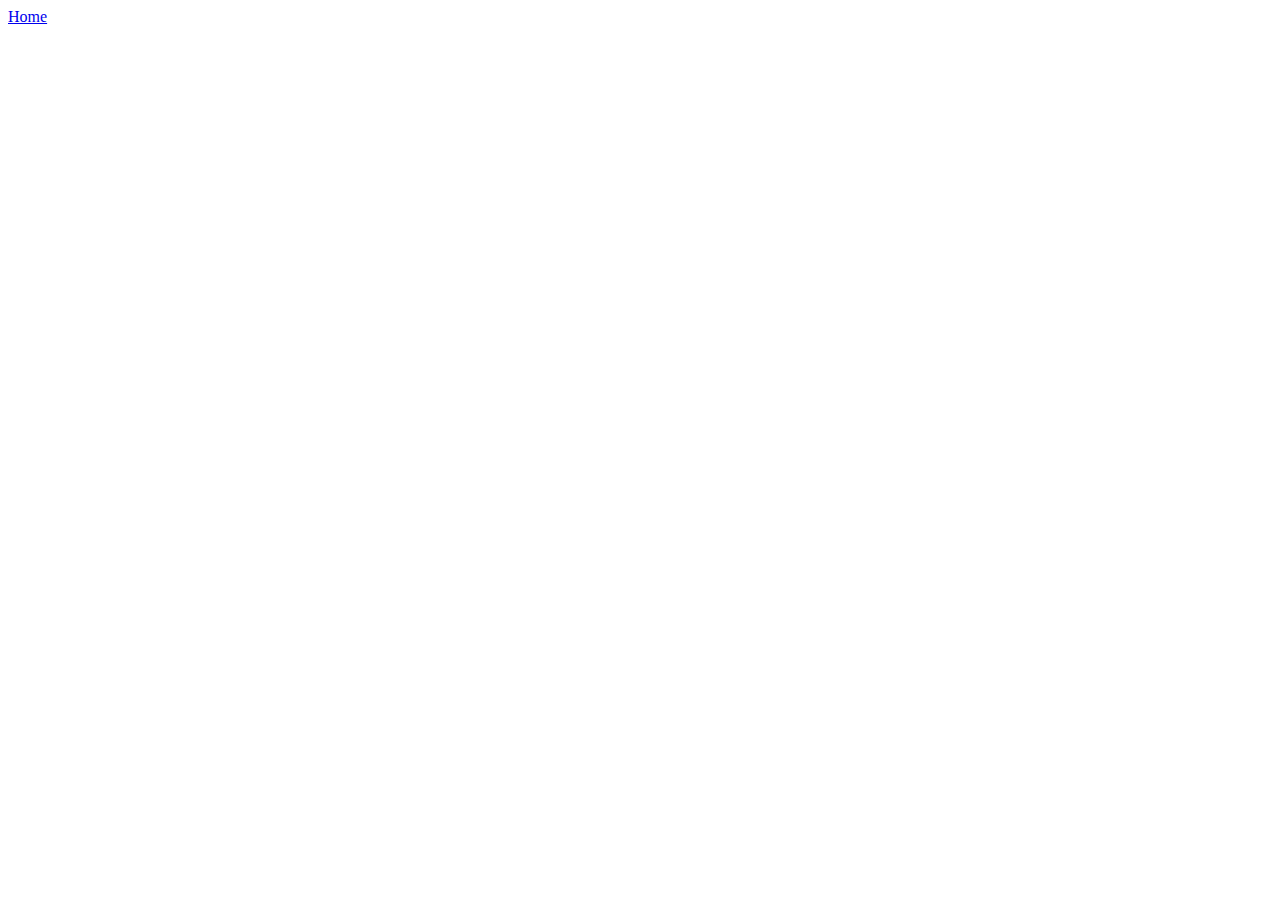
==== about.html @ 04f85070 "first commit" ====
<!DOCTYPE html>
<html lang="en">
<head>
    <meta charset="UTF-8">
    <meta name="viewport" content="width=device-width, initial-scale=1.0">
    <title>Document</title>
</head>
<body>
    <nav>
        <a href="index.html">Home</a>
    </nav>
</body>
</html>
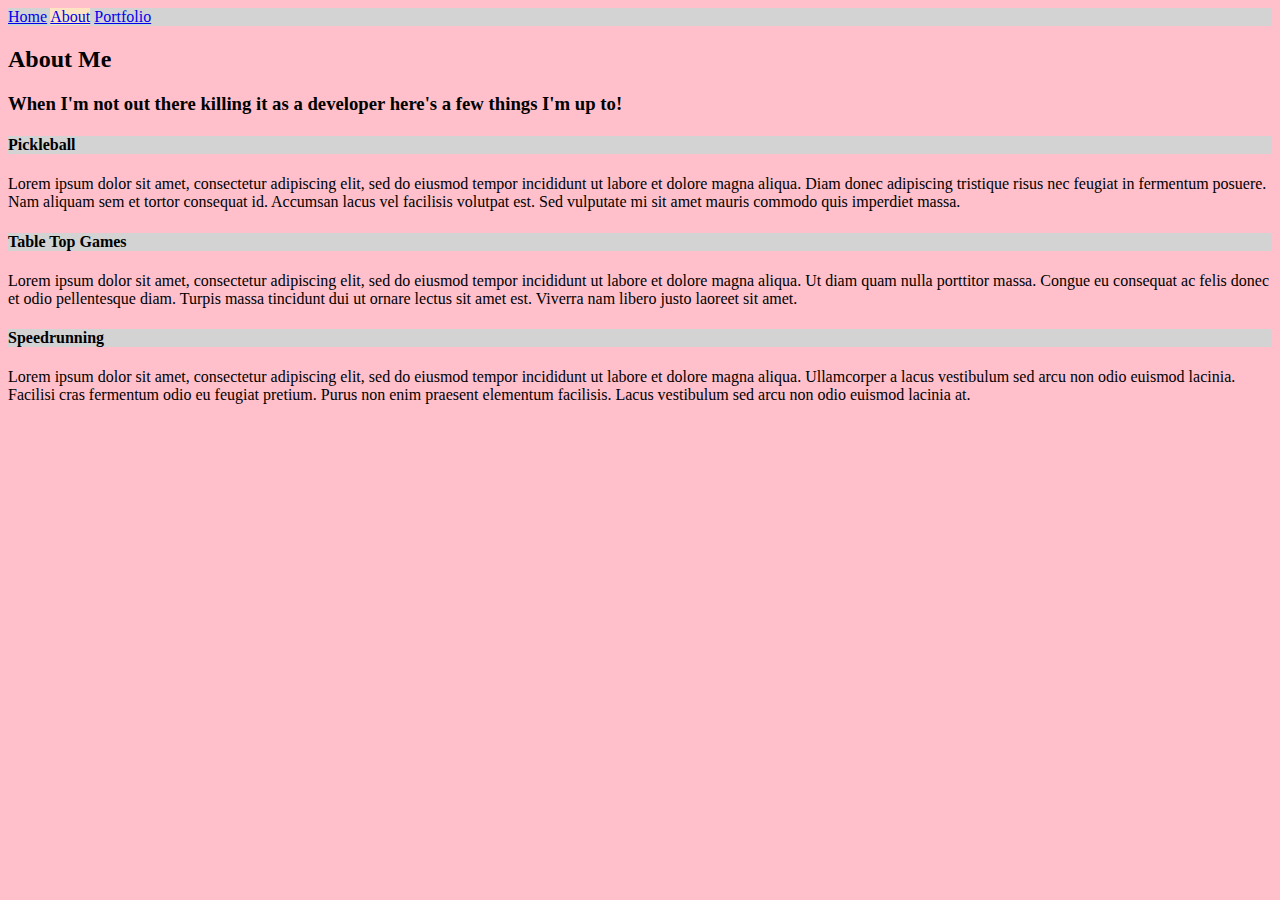
==== commit dcfe1769: "pre-lunch commit" ====
--- a/about.html
+++ b/about.html
@@ -3,11 +3,29 @@
 <head>
     <meta charset="UTF-8">
     <meta name="viewport" content="width=device-width, initial-scale=1.0">
+    <link rel="styleSheet" href="style.css">
+    <script src="javascript.js"></script>
     <title>Document</title>
 </head>
 <body>
     <nav>
         <a href="index.html">Home</a>
+        <a class = "cur" href="about.html">About</a>
+        <a href="portfolio.html">Portfolio</a>
     </nav>
+    <h2>About Me</h2>
+    <h3>When I'm not out there killing it as a developer here's a few things I'm up to!</h3>
+    <nav>
+        <h4>Pickleball</h4>
+    </nav>
+    <p>Lorem ipsum dolor sit amet, consectetur adipiscing elit, sed do eiusmod tempor incididunt ut labore et dolore magna aliqua. Diam donec adipiscing tristique risus nec feugiat in fermentum posuere. Nam aliquam sem et tortor consequat id. Accumsan lacus vel facilisis volutpat est. Sed vulputate mi sit amet mauris commodo quis imperdiet massa.</p>
+    <nav>
+        <h4>Table Top Games</h4>
+    </nav>
+    <p>Lorem ipsum dolor sit amet, consectetur adipiscing elit, sed do eiusmod tempor incididunt ut labore et dolore magna aliqua. Ut diam quam nulla porttitor massa. Congue eu consequat ac felis donec et odio pellentesque diam. Turpis massa tincidunt dui ut ornare lectus sit amet est. Viverra nam libero justo laoreet sit amet.</p>
+    <nav>
+        <h4>Speedrunning</h4>
+    </nav>
+    <p>Lorem ipsum dolor sit amet, consectetur adipiscing elit, sed do eiusmod tempor incididunt ut labore et dolore magna aliqua. Ullamcorper a lacus vestibulum sed arcu non odio euismod lacinia. Facilisi cras fermentum odio eu feugiat pretium. Purus non enim praesent elementum facilisis. Lacus vestibulum sed arcu non odio euismod lacinia at.</p>
 </body>
 </html>--- a/style.css
+++ b/style.css
@@ -0,0 +1,15 @@
+body{
+    background-color: pink;
+}
+nav{
+    /*display:flex;*/
+    background-color: lightgray;
+    /*border-color: black;
+    border: 5px;*/
+}
+.cur{
+    background-color: bisque;
+}
+h4{
+    text-decoration: none;
+}
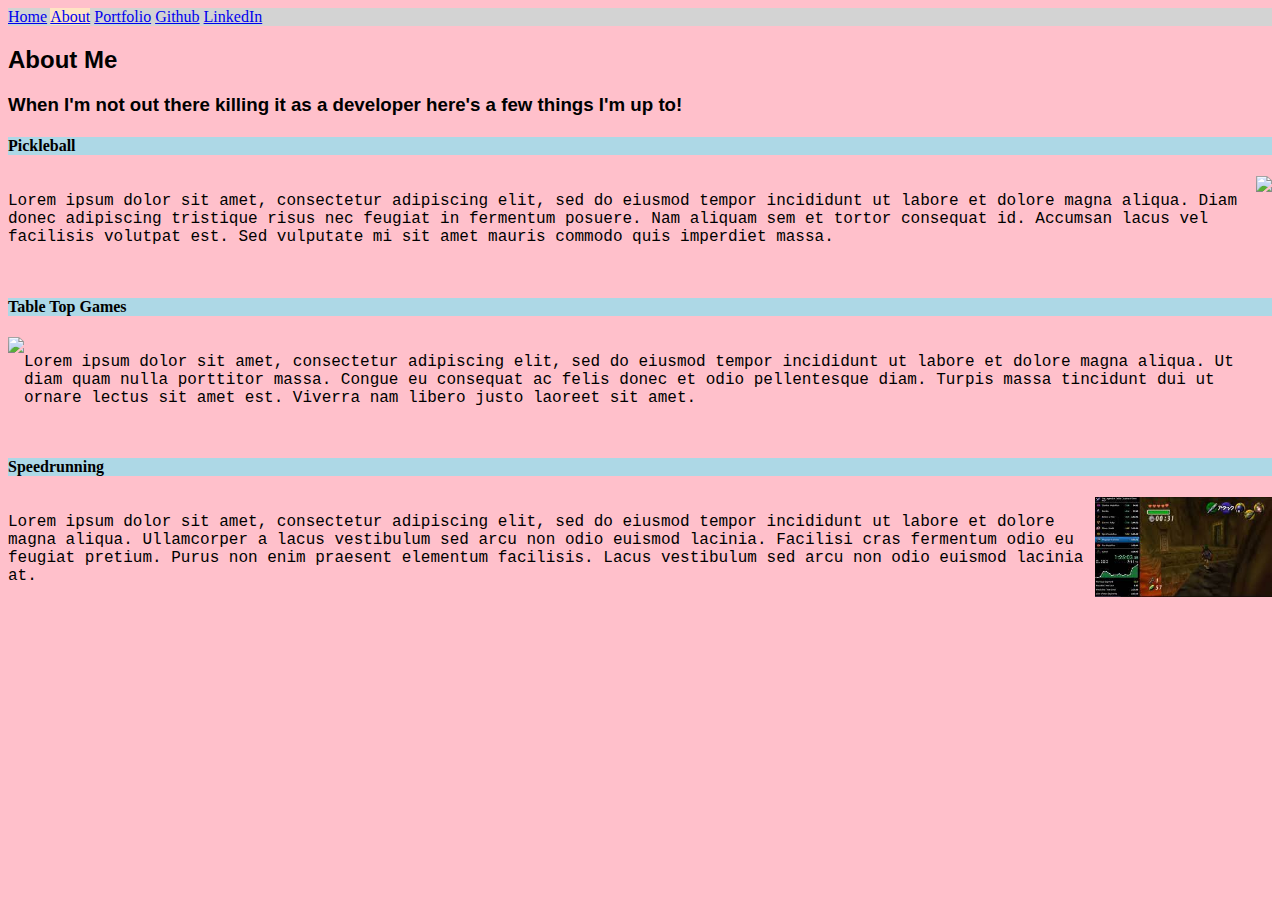
==== commit 4e9a92b9: "Final commit before submission" ====
--- a/about.html
+++ b/about.html
@@ -12,20 +12,33 @@
         <a href="index.html">Home</a>
         <a class = "cur" href="about.html">About</a>
         <a href="portfolio.html">Portfolio</a>
+        <a class="right" href="https://github.com/b-herrick" target="_blank">Github</a>
+        <a class="right" href="linkedIn.html" target="_blank">LinkedIn</a>
     </nav>
     <h2>About Me</h2>
     <h3>When I'm not out there killing it as a developer here's a few things I'm up to!</h3>
-    <nav>
+    
+    <nav class="divide">
         <h4>Pickleball</h4>
     </nav>
-    <p>Lorem ipsum dolor sit amet, consectetur adipiscing elit, sed do eiusmod tempor incididunt ut labore et dolore magna aliqua. Diam donec adipiscing tristique risus nec feugiat in fermentum posuere. Nam aliquam sem et tortor consequat id. Accumsan lacus vel facilisis volutpat est. Sed vulputate mi sit amet mauris commodo quis imperdiet massa.</p>
-    <nav>
+    <hobby1 class="hby">
+        <p>Lorem ipsum dolor sit amet, consectetur adipiscing elit, sed do eiusmod tempor incididunt ut labore et dolore magna aliqua. Diam donec adipiscing tristique risus nec feugiat in fermentum posuere. Nam aliquam sem et tortor consequat id. Accumsan lacus vel facilisis volutpat est. Sed vulputate mi sit amet mauris commodo quis imperdiet massa.</p>
+        <img class="hobby" src="https://www.anytimefitness.com/wp-content/uploads/2022/12/HERO_Heath-Benefits-to-Playing-Pickleball.jpg">
+    </hobby1>
+
+    <nav class="divide">
         <h4>Table Top Games</h4>
     </nav>
-    <p>Lorem ipsum dolor sit amet, consectetur adipiscing elit, sed do eiusmod tempor incididunt ut labore et dolore magna aliqua. Ut diam quam nulla porttitor massa. Congue eu consequat ac felis donec et odio pellentesque diam. Turpis massa tincidunt dui ut ornare lectus sit amet est. Viverra nam libero justo laoreet sit amet.</p>
-    <nav>
+    <hobby2 class="hby">
+        <img class="hobby" src="https://upload.wikimedia.org/wikipedia/commons/thumb/5/55/Operation_Sci-Fi_Con_2015.jpg/300px-Operation_Sci-Fi_Con_2015.jpg">
+        <p>Lorem ipsum dolor sit amet, consectetur adipiscing elit, sed do eiusmod tempor incididunt ut labore et dolore magna aliqua. Ut diam quam nulla porttitor massa. Congue eu consequat ac felis donec et odio pellentesque diam. Turpis massa tincidunt dui ut ornare lectus sit amet est. Viverra nam libero justo laoreet sit amet.</p>
+    </hobby2>
+    <nav class="divide">
         <h4>Speedrunning</h4>
     </nav>
-    <p>Lorem ipsum dolor sit amet, consectetur adipiscing elit, sed do eiusmod tempor incididunt ut labore et dolore magna aliqua. Ullamcorper a lacus vestibulum sed arcu non odio euismod lacinia. Facilisi cras fermentum odio eu feugiat pretium. Purus non enim praesent elementum facilisis. Lacus vestibulum sed arcu non odio euismod lacinia at.</p>
+    <hobby3 class="hby">
+        <p>Lorem ipsum dolor sit amet, consectetur adipiscing elit, sed do eiusmod tempor incididunt ut labore et dolore magna aliqua. Ullamcorper a lacus vestibulum sed arcu non odio euismod lacinia. Facilisi cras fermentum odio eu feugiat pretium. Purus non enim praesent elementum facilisis. Lacus vestibulum sed arcu non odio euismod lacinia at.</p>
+        <img class="hobby" src="speedrun.jpeg">
+    </hobby3>
 </body>
 </html>--- a/style.css
+++ b/style.css
@@ -1,15 +1,67 @@
 body{
-    background-color: pink;
+    background-color:pink;
+    font-family: Verdana, Geneva, Tahoma, sans-serif;
+}
+.quote{
+    font-family: cursive;
+    background-color: aqua;
+    text-align: right;
 }
 nav{
     /*display:flex;*/
     background-color: lightgray;
+    font-family: 'Times New Roman', Times, serif;
     /*border-color: black;
     border: 5px;*/
 }
 .cur{
-    background-color: bisque;
+    background-color:bisque;
+}
+h1{
+    background-color: greenyellow;
 }
 h4{
-    text-decoration: none;
+    text-decoration:none;
 }
+.cleo{
+    height:300px;
+    align-content: center;
+}
+img{
+    height: 100px;
+}
+
+.proj1{
+    display:flex;
+    background-color: beige;
+    font-family: 'Gill Sans', 'Gill Sans MT', Calibri, 'Trebuchet MS', sans-serif;
+}
+.proj2{
+    display:flex;
+    background-color: lightgray;
+    font-family: 'Gill Sans', 'Gill Sans MT', Calibri, 'Trebuchet MS', sans-serif;
+}
+.proj1{
+    display:flex;
+    background-color:beige;
+    font-family: 'Gill Sans', 'Gill Sans MT', Calibri, 'Trebuchet MS', sans-serif;
+}
+.phed{
+    background-color: cadetblue;
+}
+.hby{
+    display:flex;
+    font-family: 'Courier New', Courier, monospace;
+}
+.divide{
+    background-color: lightblue;
+}
+
+/*Things that didn't quite work and their intention
+
+This was trying to put the LinkedIn and Github buttons on
+the right side of the nav bar but seemed to only align it 
+within their own little boxes
+.right{
+    text-align: right;
+}
